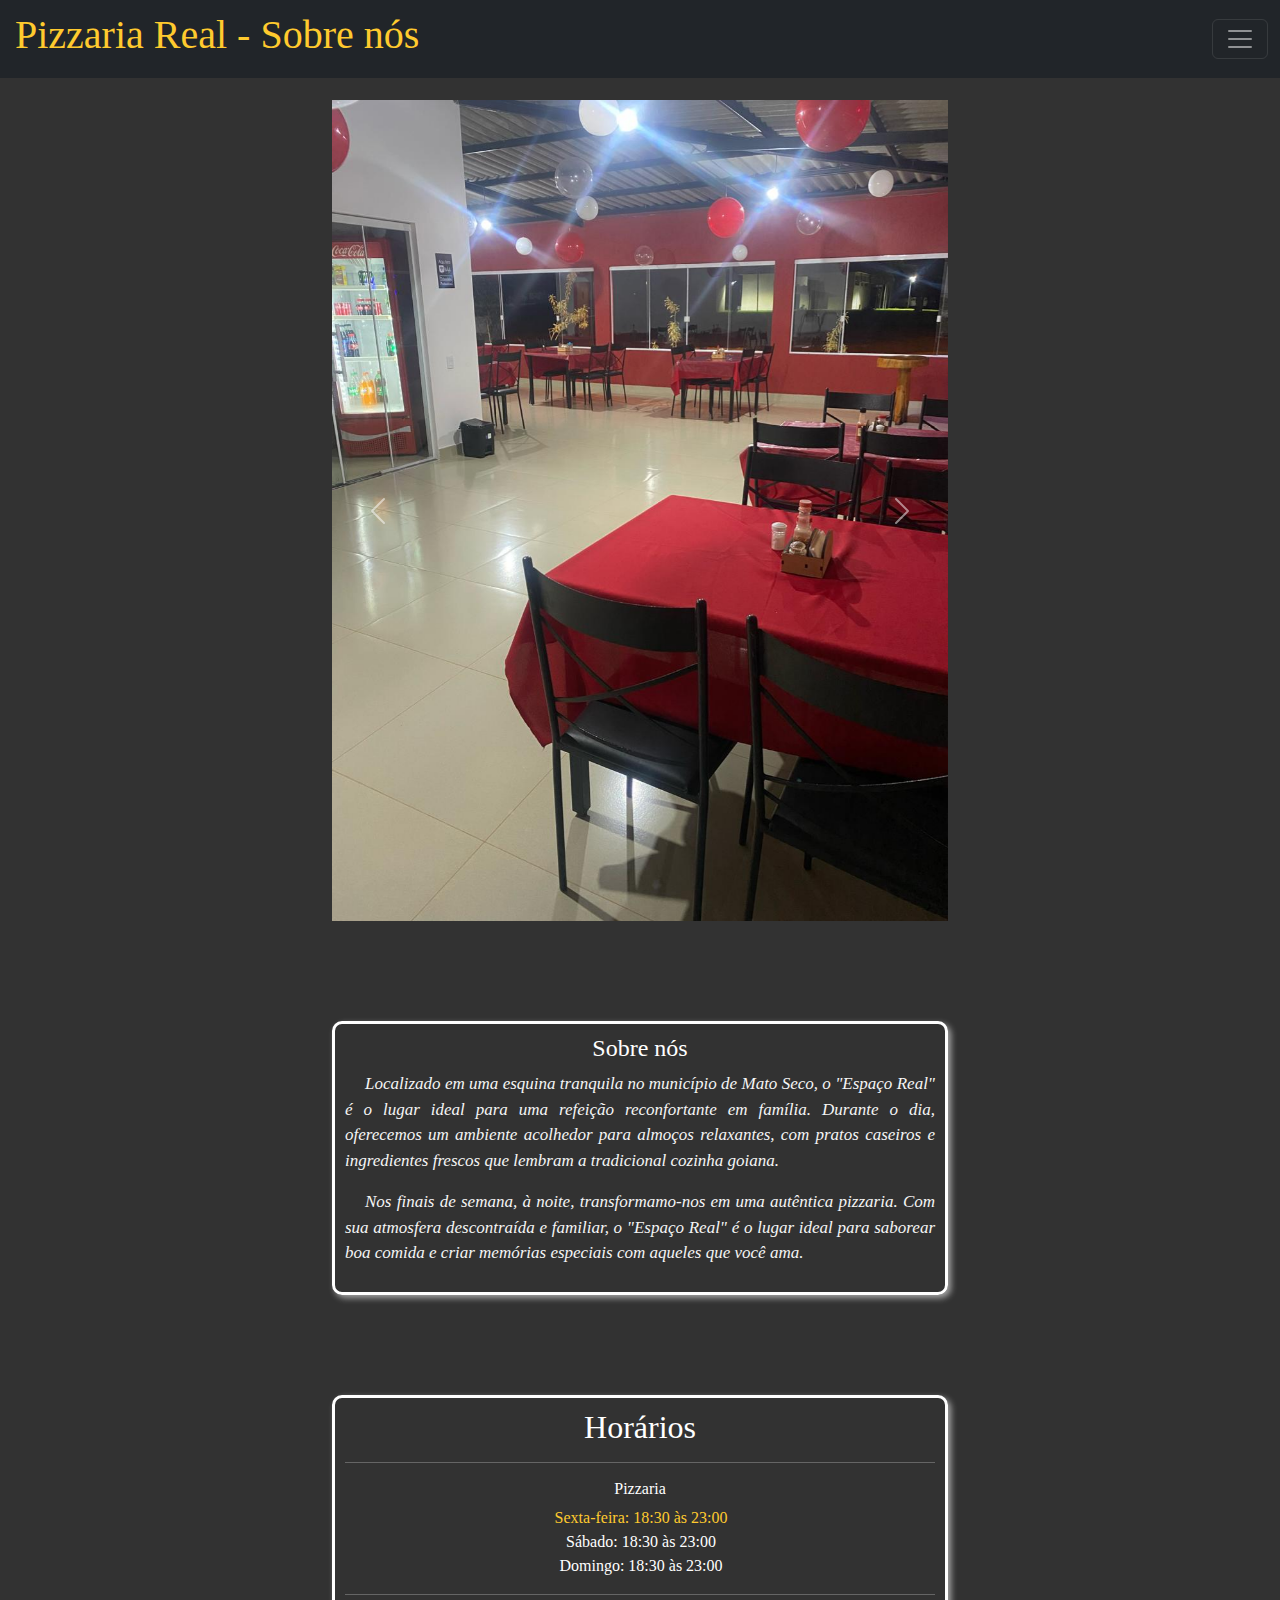
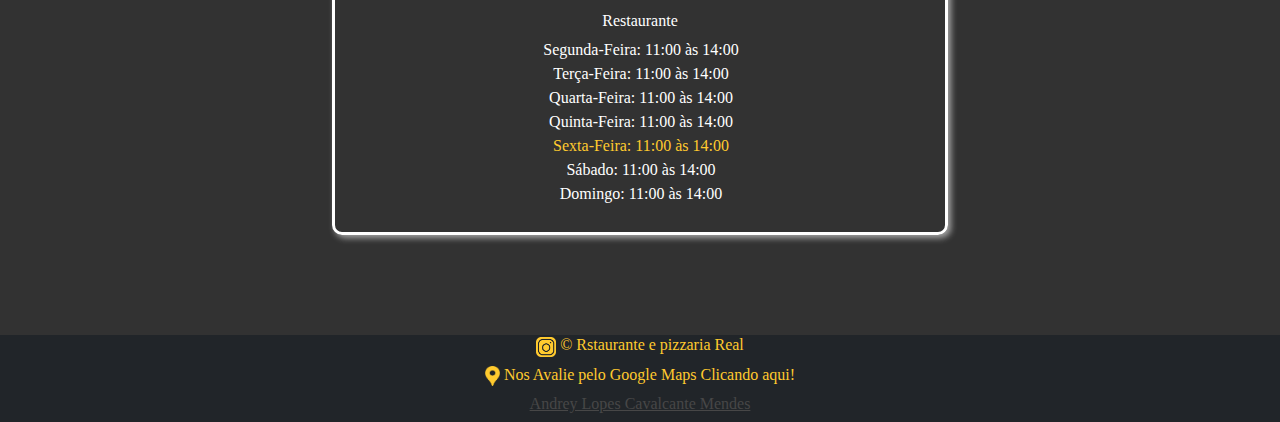
==== sobre_nos.html @ a6bfb27b "adicionando o texto descritivo" ====
<!DOCTYPE html>
<html lang="Pt-br">
    <head>
        <meta charset="UTF-8">
        <meta name="viewport" content="width=device-width, initial-scale=1.0">
        <title>Pizzaria Real - Sobre nós</title>
        <link rel="stylesheet" href="css/bootstrap.min.css">
        <link rel="stylesheet" href="css/bootstrap.css">
        <link rel="stylesheet" href="css/style.css">
    </head>
    <body>
        <header class="container-fluid">
          <div class="row">
            <nav class="navbar navbar-dark bg-dark fixed-top">
              <div class="container-fluid">
                <a class="navbar-brand" href="index.html"><h1 id="nome">Pizzaria Real - Sobre nós</h1></a>
                <button class="navbar-toggler" type="button" data-bs-toggle="offcanvas" data-bs-target="#offcanvasDarkNavbar" aria-controls="offcanvasDarkNavbar" aria-label="Toggle navigation" id="navbarToggleBtn">
                  <span class="navbar-toggler-icon"></span>
                </button>
                <div class="offcanvas offcanvas-end text-bg-dark" tabindex="-1" id="offcanvasDarkNavbar" aria-labelledby="offcanvasDarkNavbarLabel">
                  <div class="offcanvas-header">
                    <h5 class="offcanvas-title" id="offcanvasDarkNavbarLabel">Menu</h5>
                    <button type="button" class="btn-close btn-close-white" data-bs-dismiss="offcanvas" aria-label="Close"></button>
                  </div>
                  <div class="offcanvas-body">
                    <ul class="navbar-nav justify-content-end flex-grow-1 pe-3">
                      <li class="nav-item">
                        <a class="nav-link sobre" href="index.html">Cardápio</a>
                      </li>
                      <hr>
                      <li class="nav-item">
                        <a class="nav-link sobre" href="https://maps.app.goo.gl/P4Z8dn6bdNqt4k659" target="blank">Avalie-nos</a>
                      </li> 
                    </ul>  
                  </div>
                </div>
              </div>
            </nav>
          </div>
        </header>

        <main class="container-fluid">
          <div class="content"></div>

          <div class="row justify-content-center">
            <div class="col-lg-3"></div>

            <div class="col-lg-6">
              <div id="carouselExampleAutoplaying" class="carousel slide" data-bs-ride="carousel">
                <div class="carousel-inner">
                  <div class="carousel-item active">
                    <img src="imgs/rest1.jpeg" class="d-block w-100" alt="...">
                  </div>
                  <div class="carousel-item">
                    <img src="imgs/rest2.jpeg" class="d-block w-100" alt="...">
                  </div>
                  <div class="carousel-item">
                    <img src="imgs/rest3.jpeg" class="d-block w-100" alt="...">
                  </div>
                  <div class="carousel-item">
                    <img src="imgs/rest4.jpeg" class="d-block w-100" alt="...">
                  </div>
                  <div class="carousel-item">
                    <img src="imgs/rest5.jpeg" class="d-block w-100" alt="...">
                  </div>
                  <div class="carousel-item">
                    <img src="imgs/rest6.jpeg" class="d-block w-100" alt="...">
                  </div>
                </div>
                <button class="carousel-control-prev" type="button" data-bs-target="#carouselExampleAutoplaying" data-bs-slide="prev">
                  <span class="carousel-control-prev-icon" aria-hidden="true"></span>
                  <span class="visually-hidden">Previous</span>
                </button>
                <button class="carousel-control-next" type="button" data-bs-target="#carouselExampleAutoplaying" data-bs-slide="next">
                  <span class="carousel-control-next-icon" aria-hidden="true"></span>
                  <span class="visually-hidden">Next</span>
                </button>
              </div>
            </div>

            <div class="col-lg-3"></div>
          </div>

          <div class="content"></div>

          <div class="row justify-content-center">
            <div class="col-lg-3"></div>

            <div class="col-lg-6">
              <section class="section">
                <h4>Sobre nós</h4>
                <p class="descrição">
                  Localizado em uma esquina tranquila no município de Mato Seco, 
                  o "Espaço Real" é o lugar ideal para uma refeição reconfortante em família. 
                  Durante o dia, oferecemos um ambiente acolhedor para almoços relaxantes, 
                  com pratos caseiros e ingredientes frescos que lembram a tradicional cozinha goiana.
                </p>
                <p class="descrição">
                  Nos finais de semana, à noite, transformamo-nos em uma autêntica pizzaria. 
                  Com sua atmosfera descontraída e familiar, o "Espaço Real" é o lugar ideal 
                  para saborear boa comida e criar memórias especiais com aqueles que você ama.
                </p>
              </section>
            </div>

            <div class="col-lg-3"></div>
          </div>

          <div class="content"></div>

          <div class="row justify-content-center">
            <div class="col-lg-3"></div>

            <div class="col-lg-6">
              <section class="section">
                <h2>Horários</h2>
                <hr>
                <h6>Pizzaria</h6>
                <ul id="listap" class="listas listasobre">
                  <li>Sexta-feira: 18:30 às 23:00</li>
                  <li>Sábado: 18:30 às 23:00</li>
                  <li>Domingo: 18:30 às 23:00</li>
                </ul>
                <hr>
                <h6>Restaurante</h6>
                <ul id="listar" class="listas listasobre">
                  <li>Segunda-Feira: 11:00 às 14:00</li>
                  <li>Terça-Feira: 11:00 às 14:00</li>
                  <li>Quarta-Feira: 11:00 às 14:00</li>
                  <li>Quinta-Feira: 11:00 às 14:00</li>
                  <li>Sexta-Feira: 11:00 às 14:00</li>
                  <li>Sábado: 11:00 às 14:00</li>
                  <li>Domingo: 11:00 às 14:00</li>
                </ul>
              </section>
            </div>

            <div class="col-lg-3"></div>
          </div>
        </main>

        <div class="content"></div>

        <footer class="container-fluid">
          <div class="row rowfooter">
            <a id="link" href="https://www.instagram.com/espacoreal_restaurantepizzaria/" target="blank">
                <h6  class="subli"><img src="imgs/instagramlogo.png" alt="instagram" style="width: 20px;"> © Rstaurante e pizzaria Real</h6>
            </a>
            <a id="link" href="https://maps.app.goo.gl/P4Z8dn6bdNqt4k659" target="_blank">
              <h6><img src="imgs/maps.png" alt="" width="15px"> Nos Avalie pelo Google Maps Clicando aqui!</h6>
            </a>
            <h6><a id="linkport" href="https://portfolioandreycavalcante.netlify.app/" target="blank">Andrey Lopes Cavalcante Mendes</a></h6>
          </div>
        </footer>
        

        <script src="js/bootstrap.bundle.min.js"></script>
        <script src="js/bootstrap.min.js"></script>
        <script src="js/bootstrap.js"></script>
        <script src="js/scriptsobre.js"></script>
    </body>
</html>
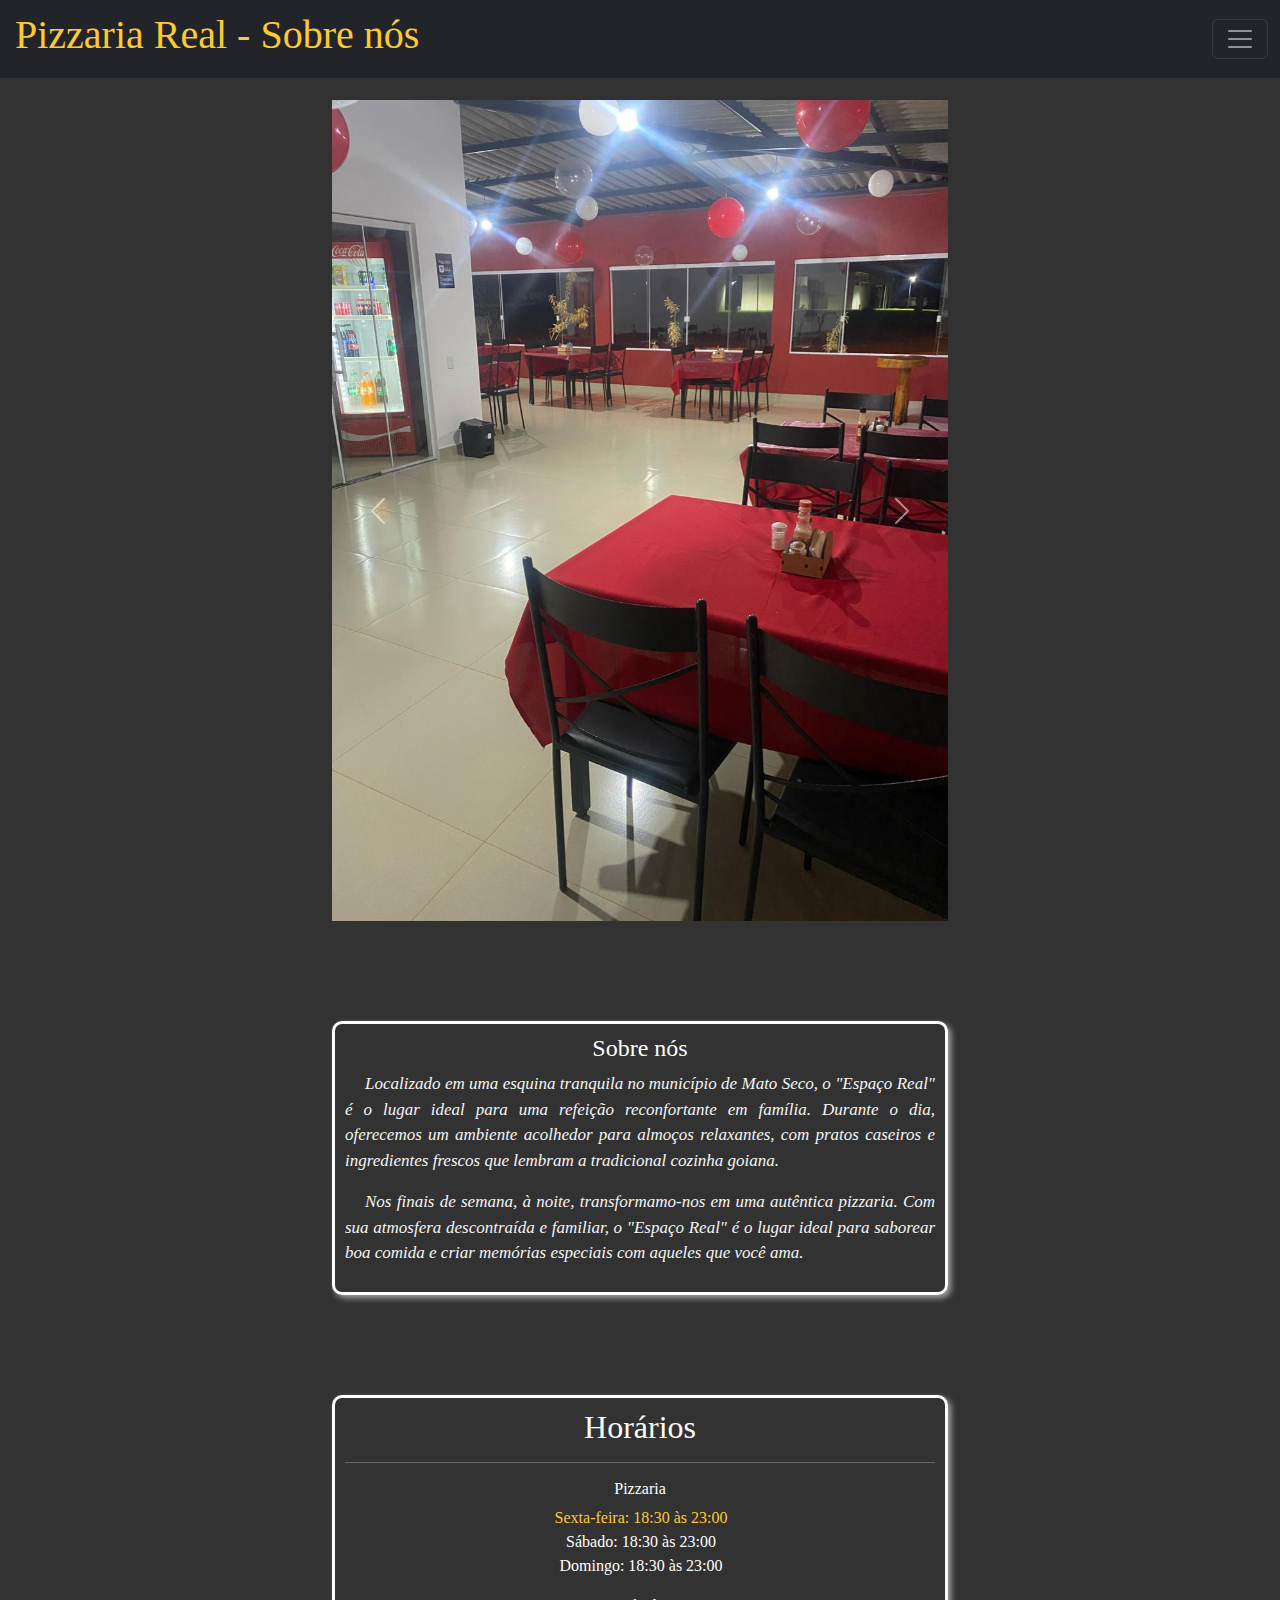
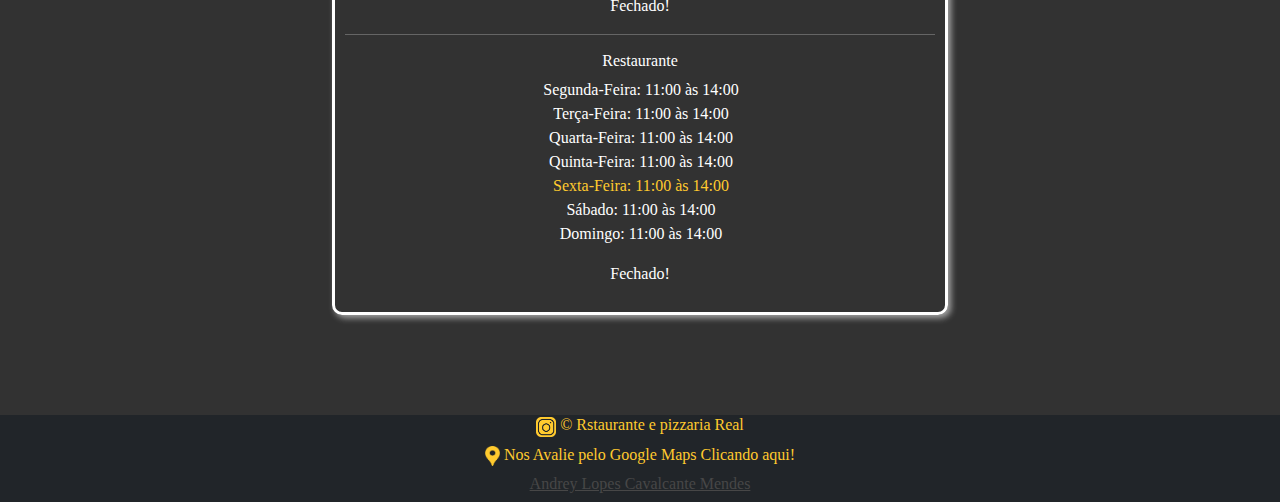
==== commit 39311dc9: "adicionando mensagem de aberto/fechado" ====
--- a/sobre_nos.html
+++ b/sobre_nos.html
@@ -121,6 +121,7 @@
                   <li>Sábado: 18:30 às 23:00</li>
                   <li>Domingo: 18:30 às 23:00</li>
                 </ul>
+                <p id="timeP">Aberto</p>
                 <hr>
                 <h6>Restaurante</h6>
                 <ul id="listar" class="listas listasobre">
@@ -132,6 +133,7 @@
                   <li>Sábado: 11:00 às 14:00</li>
                   <li>Domingo: 11:00 às 14:00</li>
                 </ul>
+                <p id="timeR">Aberto</p>
               </section>
             </div>
 
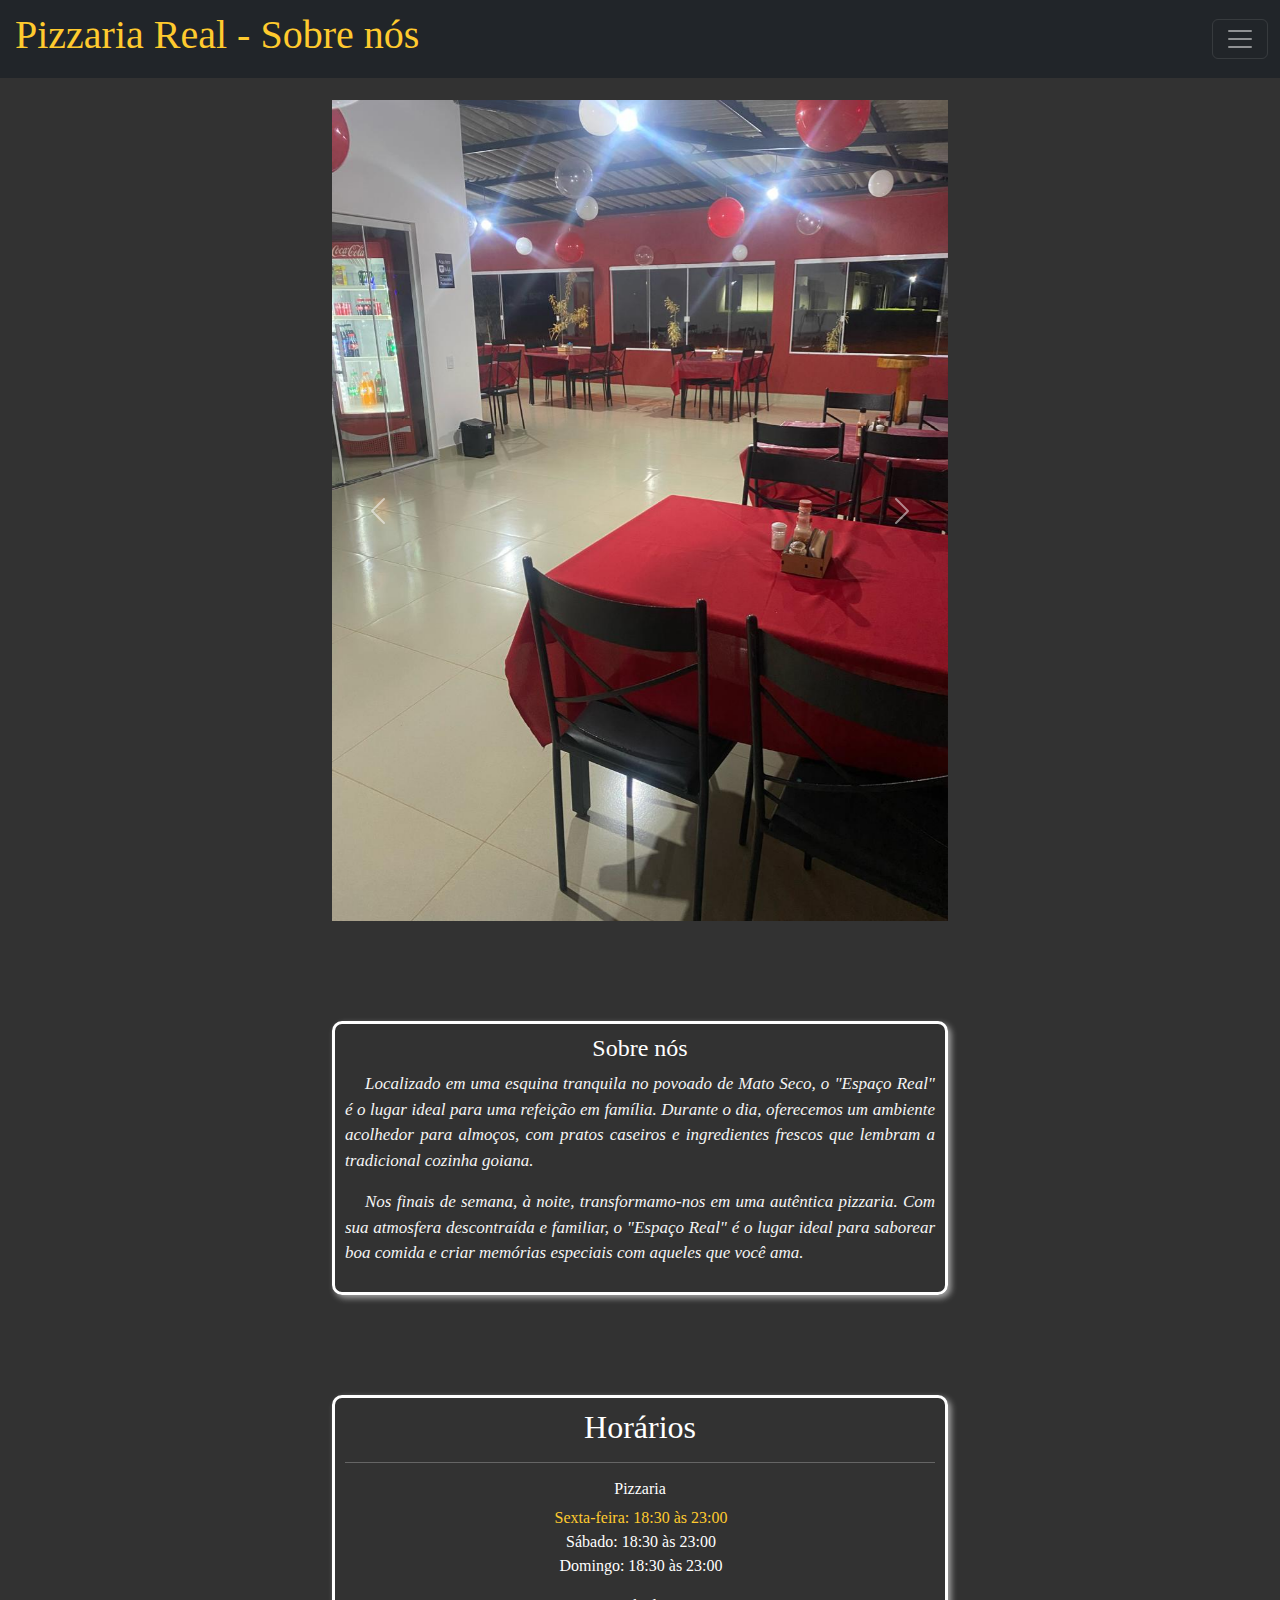
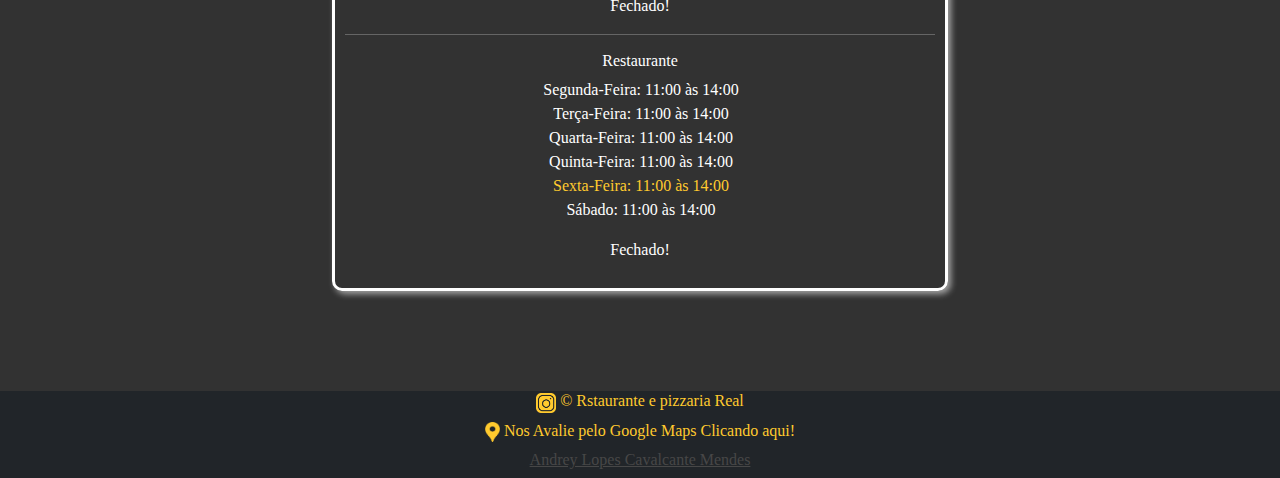
==== commit f2007ffc: "ajustando o script e a descrição" ====
--- a/sobre_nos.html
+++ b/sobre_nos.html
@@ -90,9 +90,9 @@
               <section class="section">
                 <h4>Sobre nós</h4>
                 <p class="descrição">
-                  Localizado em uma esquina tranquila no município de Mato Seco, 
-                  o "Espaço Real" é o lugar ideal para uma refeição reconfortante em família. 
-                  Durante o dia, oferecemos um ambiente acolhedor para almoços relaxantes, 
+                  Localizado em uma esquina tranquila no povoado de Mato Seco, 
+                  o "Espaço Real" é o lugar ideal para uma refeição em família. 
+                  Durante o dia, oferecemos um ambiente acolhedor para almoços, 
                   com pratos caseiros e ingredientes frescos que lembram a tradicional cozinha goiana.
                 </p>
                 <p class="descrição">
@@ -131,7 +131,6 @@
                   <li>Quinta-Feira: 11:00 às 14:00</li>
                   <li>Sexta-Feira: 11:00 às 14:00</li>
                   <li>Sábado: 11:00 às 14:00</li>
-                  <li>Domingo: 11:00 às 14:00</li>
                 </ul>
                 <p id="timeR">Aberto</p>
               </section>
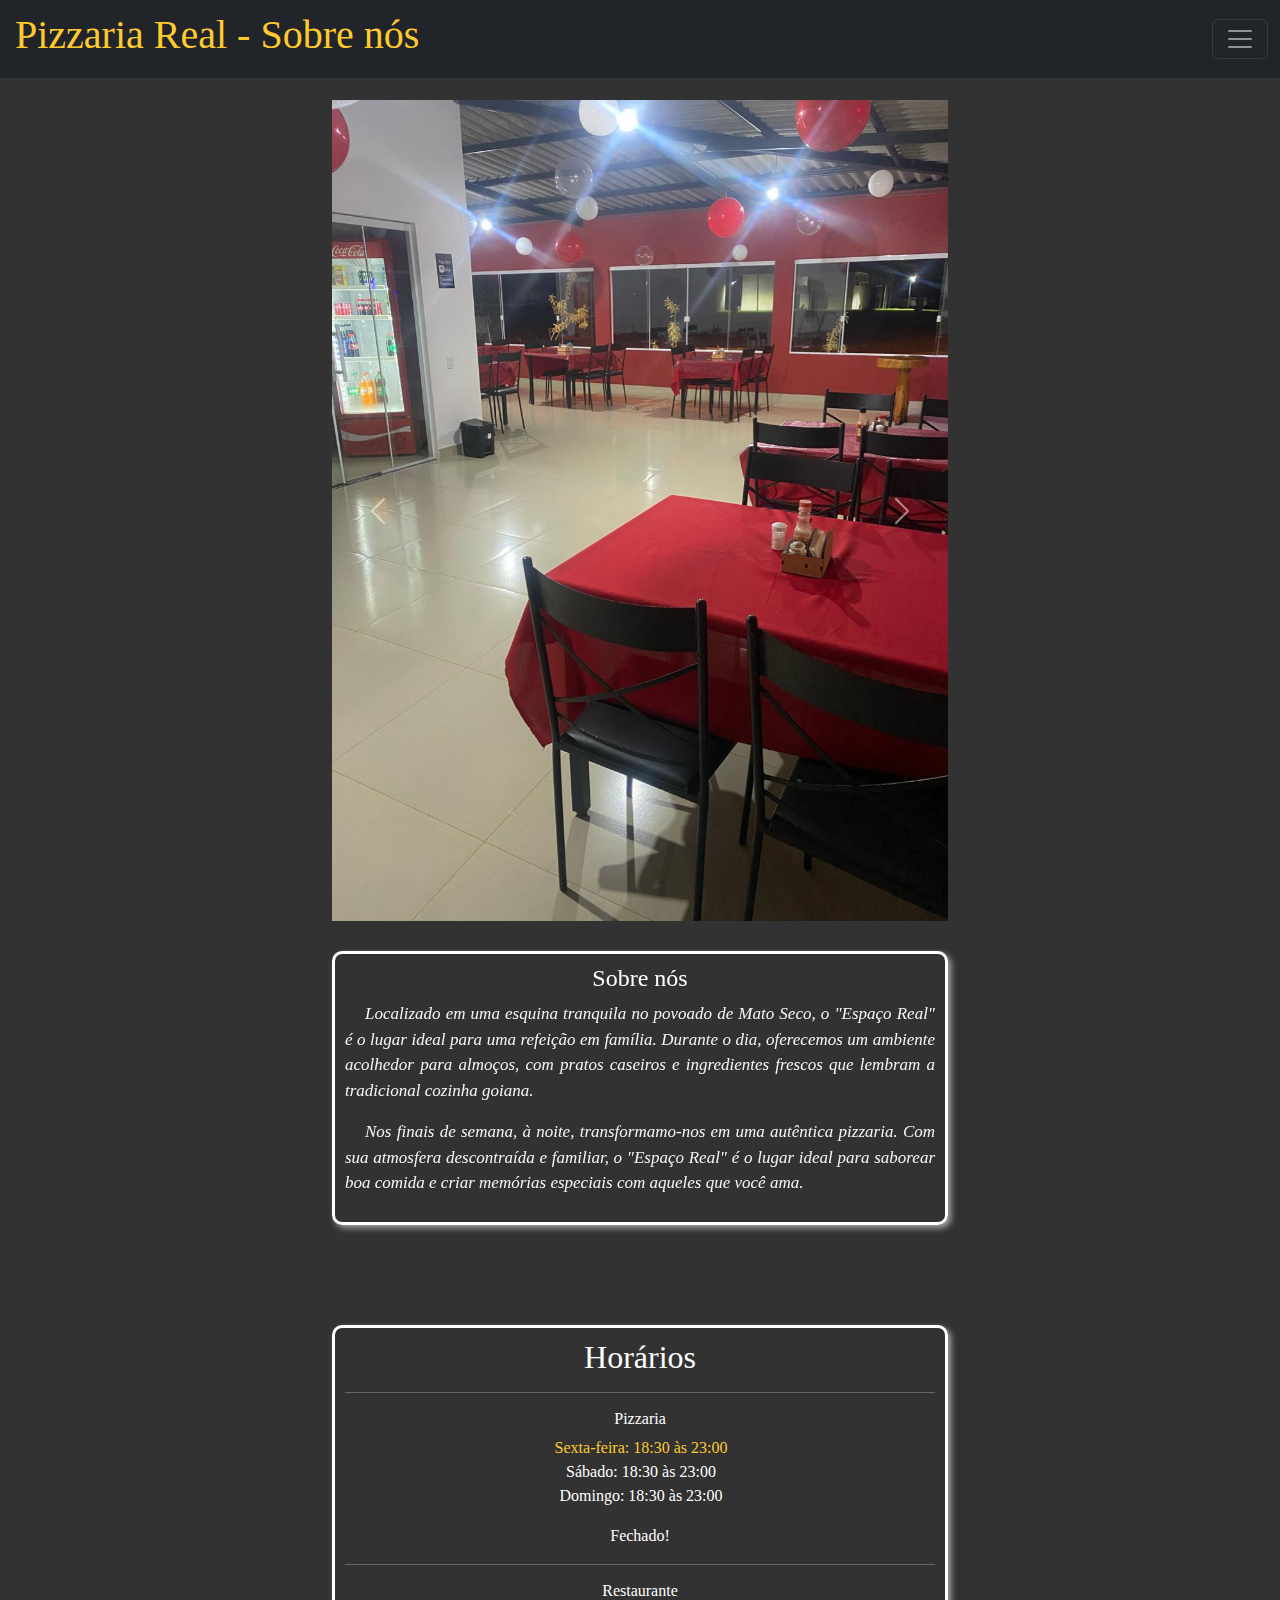
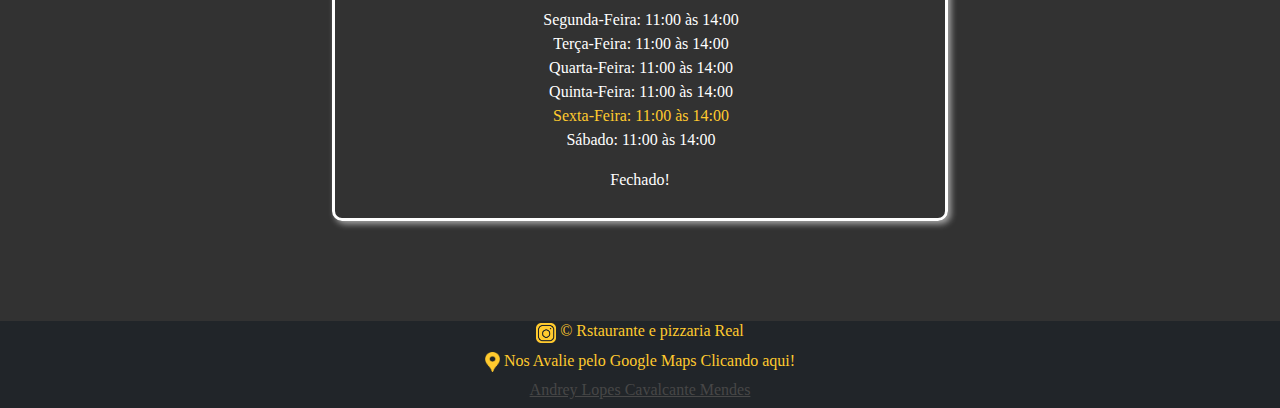
==== commit 60c1130b: "." ====
--- a/sobre_nos.html
+++ b/sobre_nos.html
@@ -81,13 +81,11 @@
             <div class="col-lg-3"></div>
           </div>
 
-          <div class="content"></div>
-
           <div class="row justify-content-center">
             <div class="col-lg-3"></div>
 
             <div class="col-lg-6">
-              <section class="section">
+              <section class="section" style="margin-top: 30px;">
                 <h4>Sobre nós</h4>
                 <p class="descrição">
                   Localizado em uma esquina tranquila no povoado de Mato Seco, 
@@ -121,7 +119,7 @@
                   <li>Sábado: 18:30 às 23:00</li>
                   <li>Domingo: 18:30 às 23:00</li>
                 </ul>
-                <p id="timeP">Aberto</p>
+                <p id="timeP">Fechado!</p>
                 <hr>
                 <h6>Restaurante</h6>
                 <ul id="listar" class="listas listasobre">
@@ -132,7 +130,7 @@
                   <li>Sexta-Feira: 11:00 às 14:00</li>
                   <li>Sábado: 11:00 às 14:00</li>
                 </ul>
-                <p id="timeR">Aberto</p>
+                <p id="timeR">Fechado!</p>
               </section>
             </div>
 
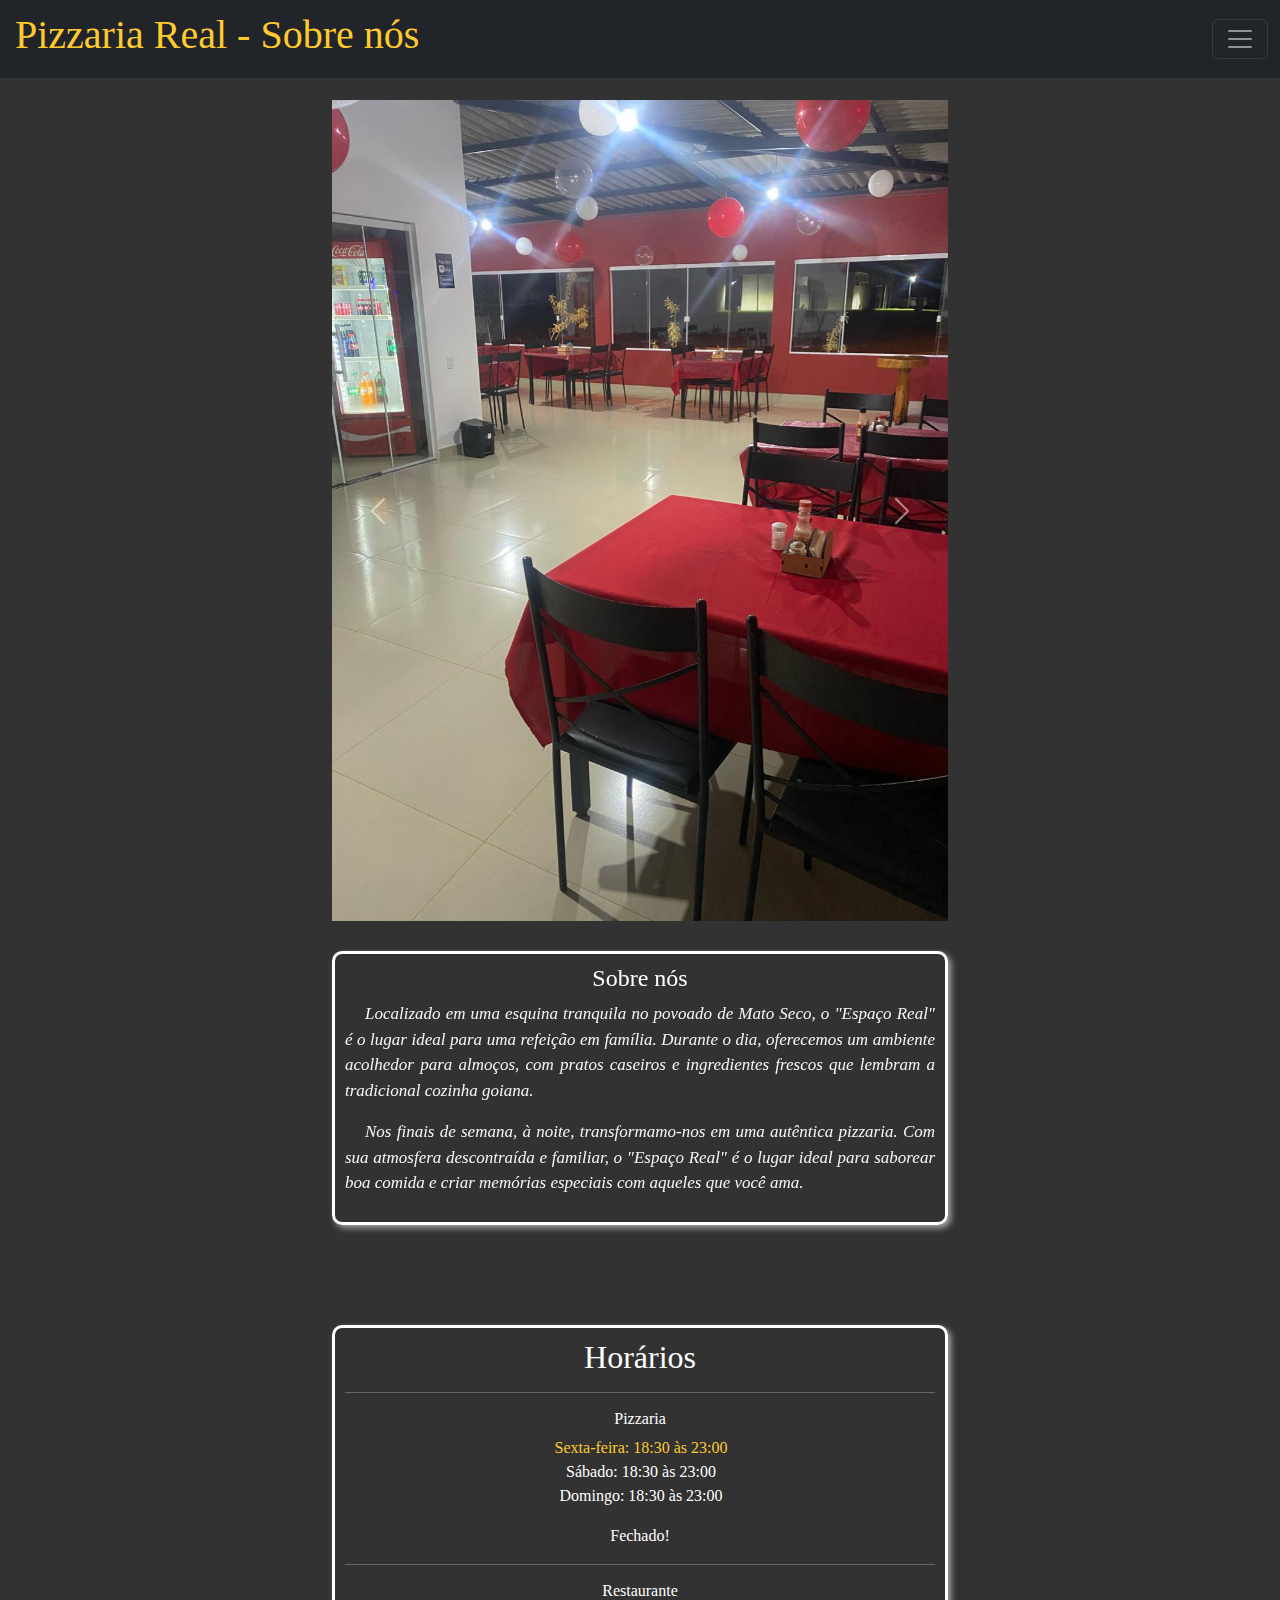
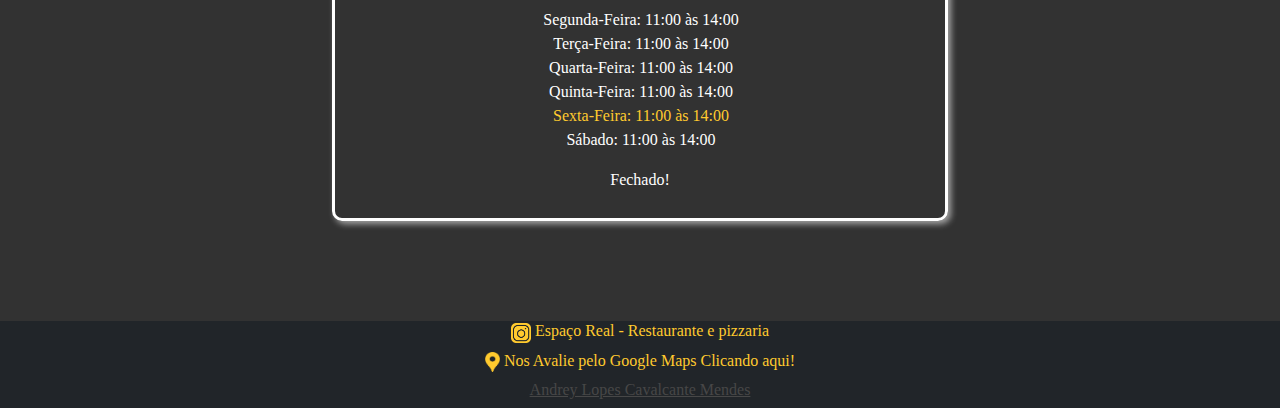
==== commit 34ae0680: "." ====
--- a/sobre_nos.html
+++ b/sobre_nos.html
@@ -143,7 +143,7 @@
         <footer class="container-fluid">
           <div class="row rowfooter">
             <a id="link" href="https://www.instagram.com/espacoreal_restaurantepizzaria/" target="blank">
-                <h6  class="subli"><img src="imgs/instagramlogo.png" alt="instagram" style="width: 20px;"> © Rstaurante e pizzaria Real</h6>
+                <h6  class="subli"><img src="imgs/instagramlogo.png" alt="instagram" style="width: 20px;"> Espaço Real - Restaurante e pizzaria</h6>
             </a>
             <a id="link" href="https://maps.app.goo.gl/P4Z8dn6bdNqt4k659" target="_blank">
               <h6><img src="imgs/maps.png" alt="" width="15px"> Nos Avalie pelo Google Maps Clicando aqui!</h6>
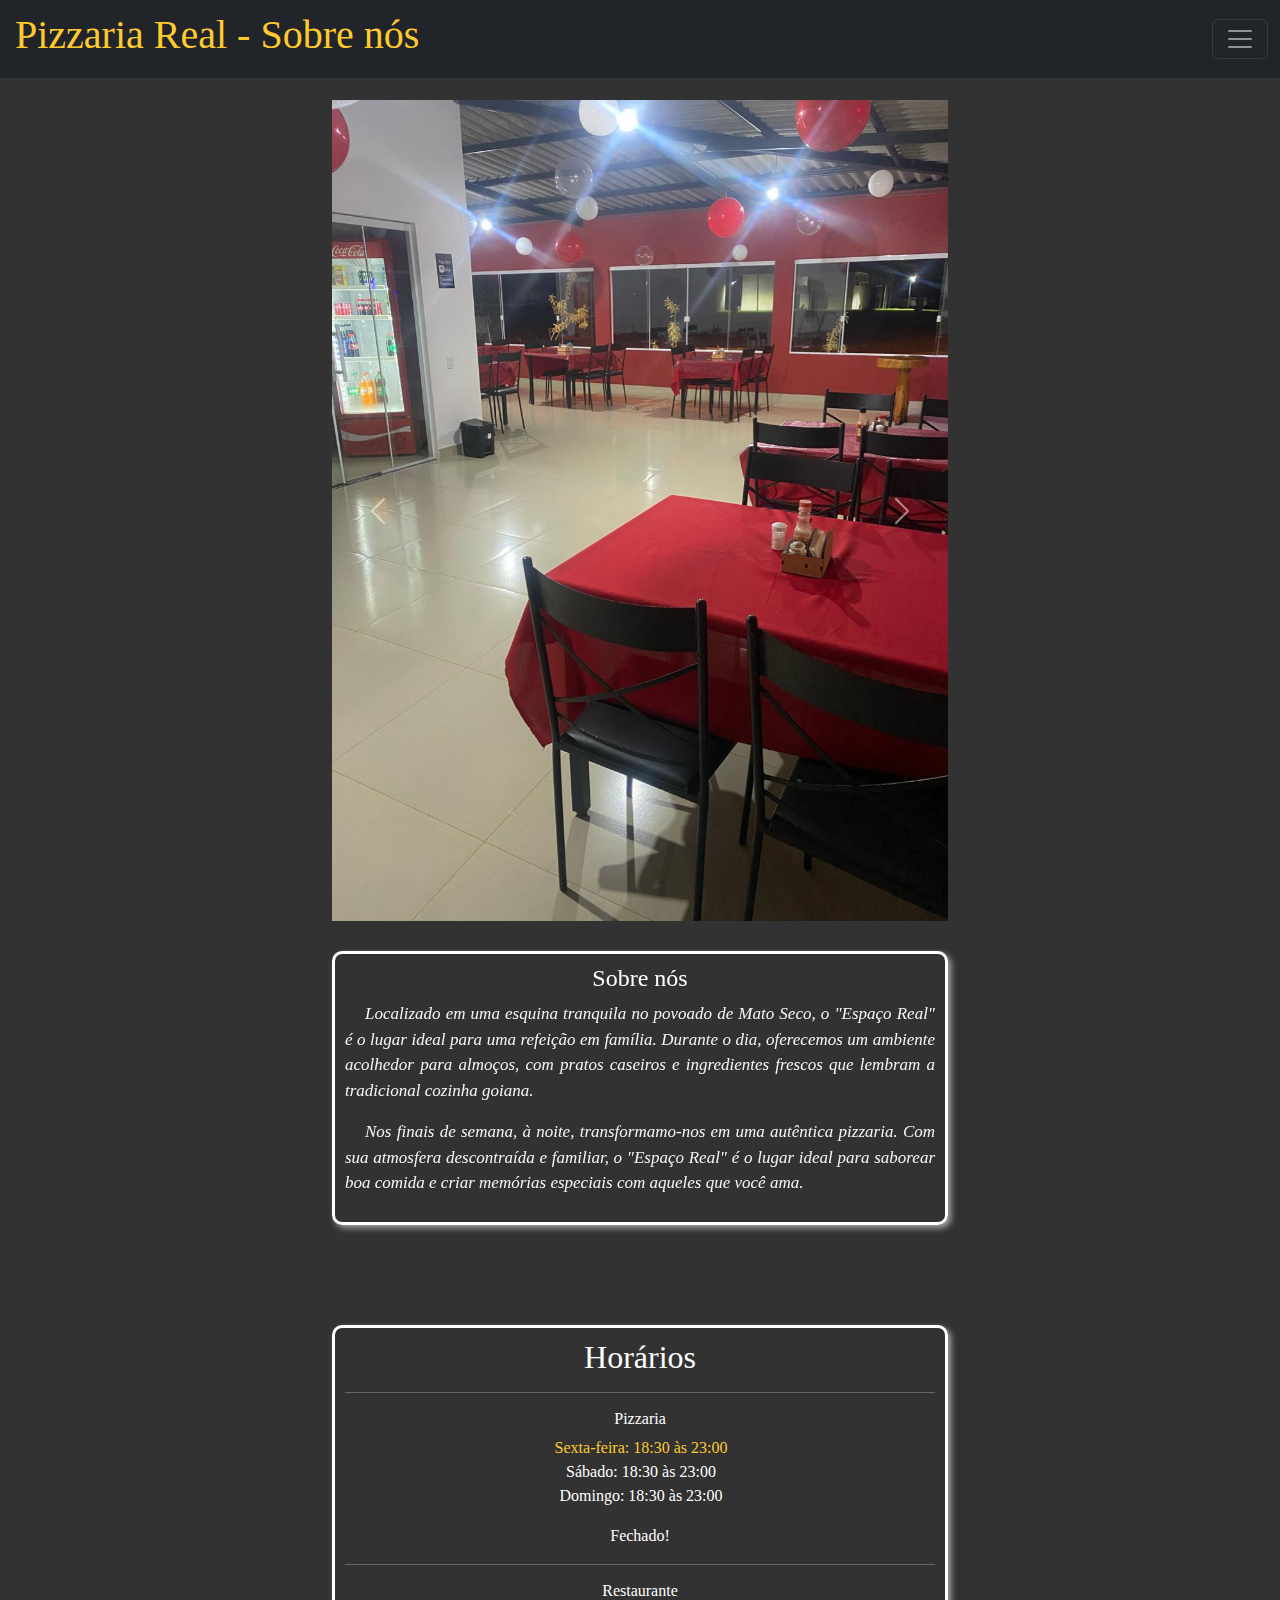
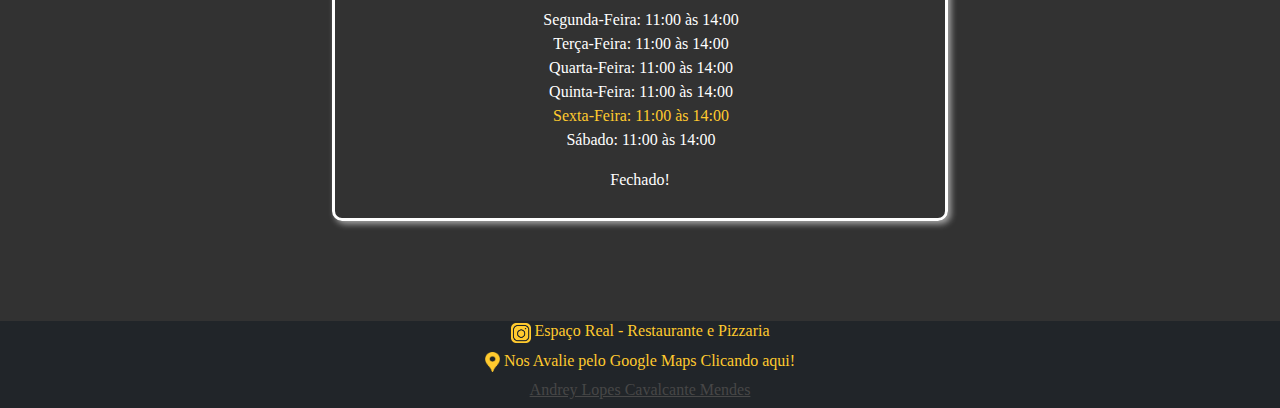
==== commit ba4909b7: "." ====
--- a/sobre_nos.html
+++ b/sobre_nos.html
@@ -143,7 +143,7 @@
         <footer class="container-fluid">
           <div class="row rowfooter">
             <a id="link" href="https://www.instagram.com/espacoreal_restaurantepizzaria/" target="blank">
-                <h6  class="subli"><img src="imgs/instagramlogo.png" alt="instagram" style="width: 20px;"> Espaço Real - Restaurante e pizzaria</h6>
+                <h6  class="subli"><img src="imgs/instagramlogo.png" alt="instagram" style="width: 20px;"> Espaço Real - Restaurante e Pizzaria</h6>
             </a>
             <a id="link" href="https://maps.app.goo.gl/P4Z8dn6bdNqt4k659" target="_blank">
               <h6><img src="imgs/maps.png" alt="" width="15px"> Nos Avalie pelo Google Maps Clicando aqui!</h6>
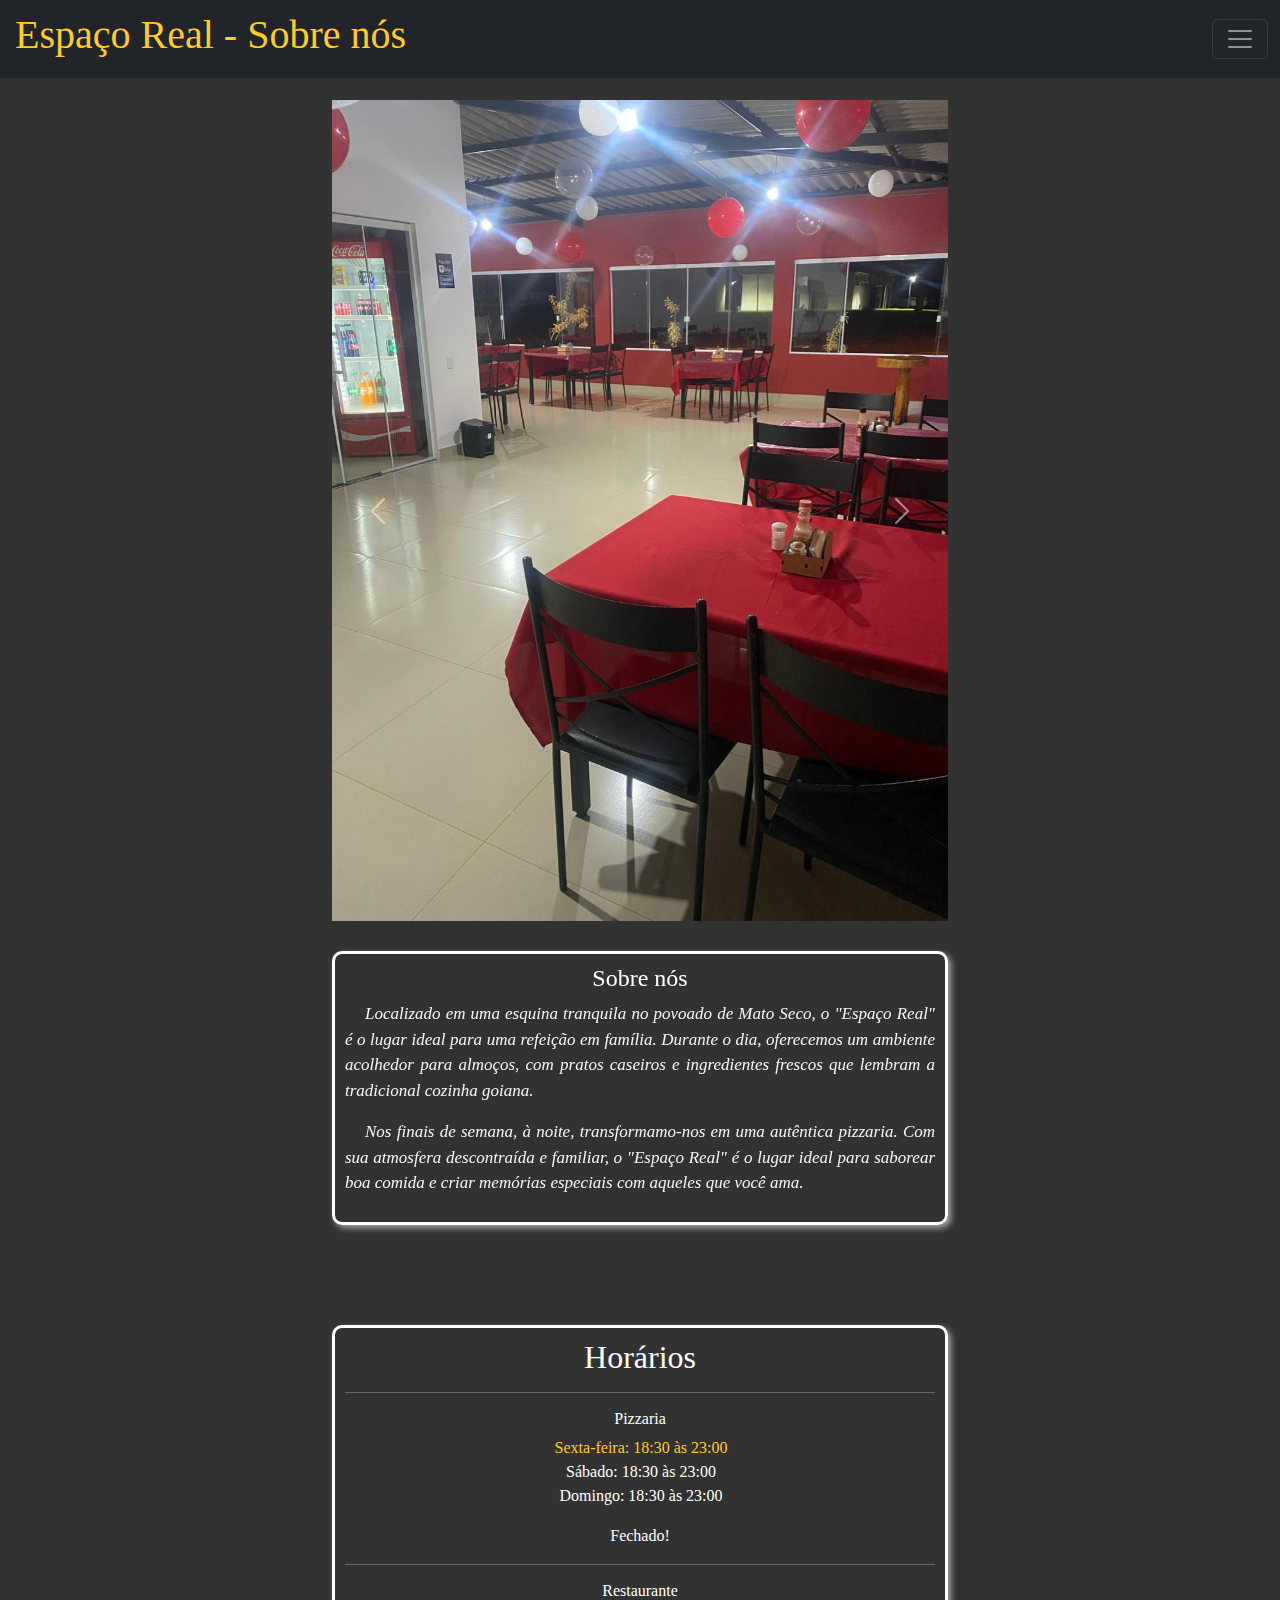
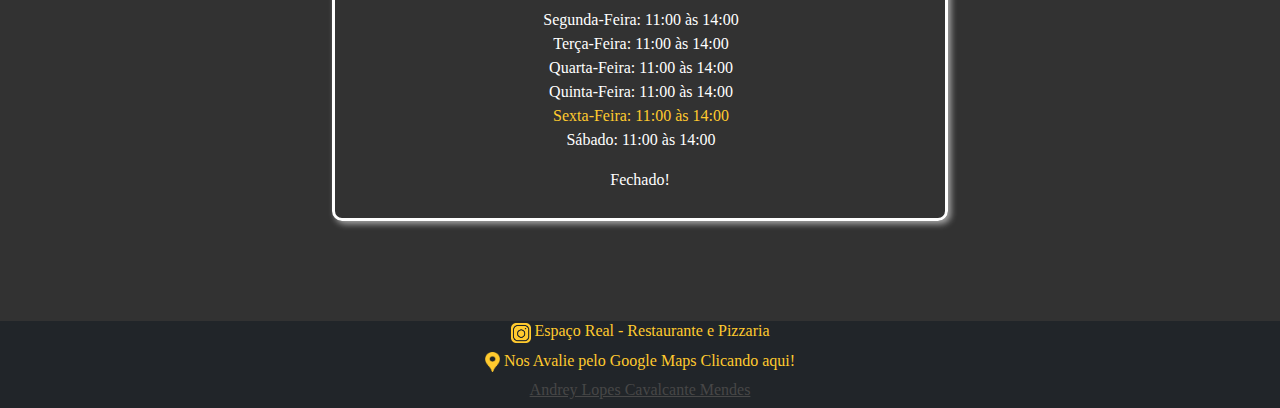
==== commit 813b6390: "atualizando os nomes" ====
--- a/sobre_nos.html
+++ b/sobre_nos.html
@@ -3,7 +3,7 @@
     <head>
         <meta charset="UTF-8">
         <meta name="viewport" content="width=device-width, initial-scale=1.0">
-        <title>Pizzaria Real - Sobre nós</title>
+        <title>Espaço Real - Sobre nós</title>
         <link rel="stylesheet" href="css/bootstrap.min.css">
         <link rel="stylesheet" href="css/bootstrap.css">
         <link rel="stylesheet" href="css/style.css">
@@ -13,7 +13,7 @@
           <div class="row">
             <nav class="navbar navbar-dark bg-dark fixed-top">
               <div class="container-fluid">
-                <a class="navbar-brand" href="index.html"><h1 id="nome">Pizzaria Real - Sobre nós</h1></a>
+                <a class="navbar-brand" href="index.html"><h1 id="nome">Espaço Real - Sobre nós</h1></a>
                 <button class="navbar-toggler" type="button" data-bs-toggle="offcanvas" data-bs-target="#offcanvasDarkNavbar" aria-controls="offcanvasDarkNavbar" aria-label="Toggle navigation" id="navbarToggleBtn">
                   <span class="navbar-toggler-icon"></span>
                 </button>
